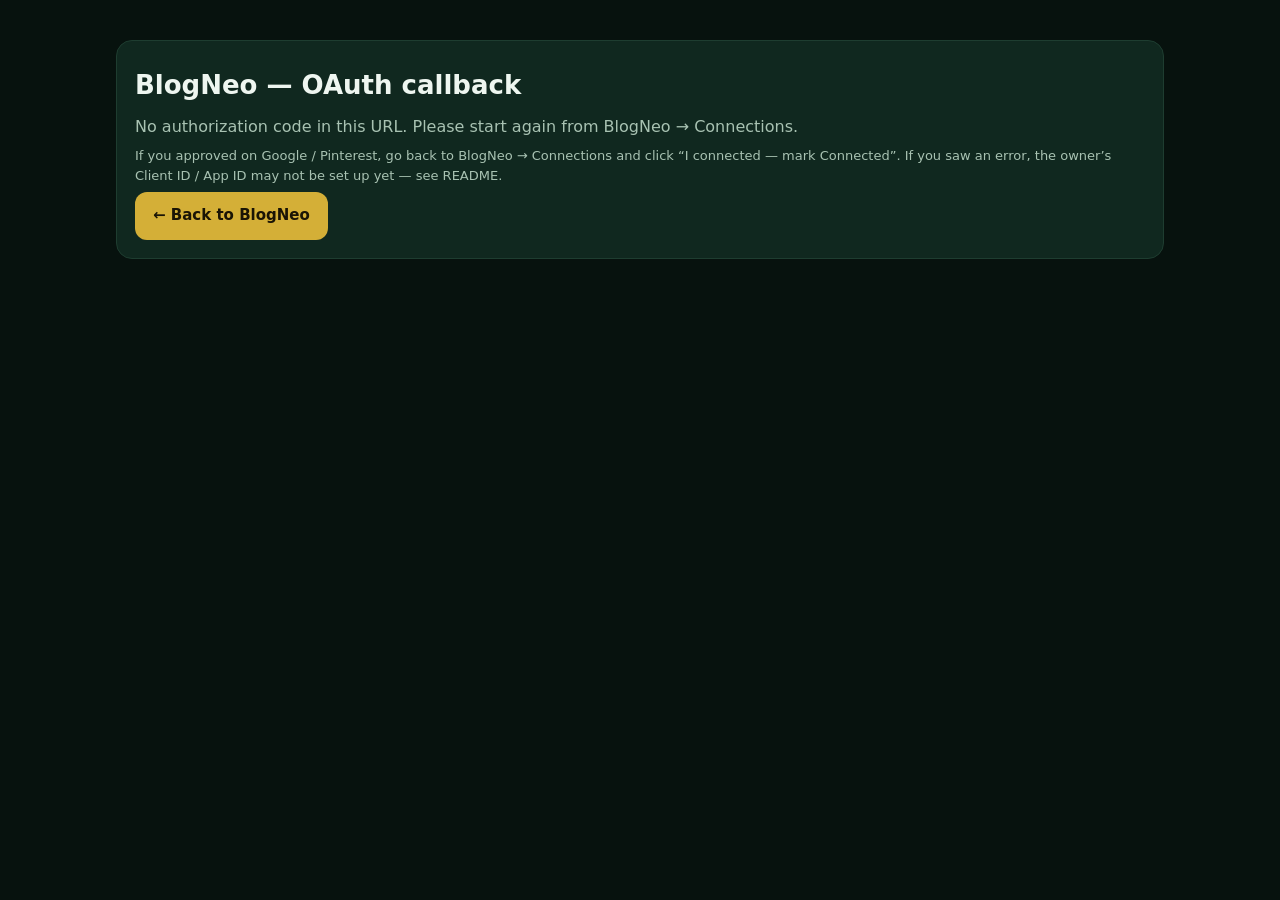
==== oauth-callback.html @ 13ff93d7 "BlogNeo MVP v1: oauth-callback.html" ====
<!DOCTYPE html>
<html lang="en">
<head>
<meta charset="UTF-8">
<meta name="viewport" content="width=device-width, initial-scale=1.0">
<title>BlogNeo — Connected</title>
<link rel="stylesheet" href="styles.css">
</head>
<body>
<main class="wrap" style="padding:40px 16px">
  <div class="card">
    <h2>BlogNeo — OAuth callback</h2>
    <p id="msg">Checking the result…</p>
    <p class="small muted">If you approved on Google / Pinterest, go back to BlogNeo → Connections and click “I connected — mark Connected”. If you saw an error, the owner’s Client ID / App ID may not be set up yet — see README.</p>
    <a class="btn" href="index.html">← Back to BlogNeo</a>
  </div>
</main>
<script>
const q = new URLSearchParams(location.search);
const el = document.getElementById('msg');
if (q.get('code')) el.textContent = 'Success — an authorization code was received. Go back to BlogNeo → Connections and confirm the connection.';
else if (q.get('error')) el.textContent = 'Authorization was not completed: ' + q.get('error') + '. Please try again from Connections.';
else el.textContent = 'No authorization code in this URL. Please start again from BlogNeo → Connections.';
</script>
</body>
</html>
---- styles.css ----
:root{
  --bg:#07120e; --bg2:#0b1f18; --card:#10281f; --card2:#0d211a;
  --line:#1e3d30; --text:#eef6f0; --muted:#a8c2b2; --gold:#d4af37;
  --gold2:#f0cd5a; --green:#1fae6b; --green2:#27c47e; --red:#e06a5a;
  --radius:16px;
}
*{box-sizing:border-box}
html{scroll-behavior:smooth}
body{margin:0;font-family:Inter,system-ui,-apple-system,Segoe UI,Roboto,Arial,sans-serif;background:var(--bg);color:var(--text);line-height:1.55}
a{color:var(--gold2)}
img,canvas{max-width:100%}
.wrap{max-width:1080px;margin:0 auto;padding:0 16px}
.topbar{position:sticky;top:0;z-index:20;background:rgba(7,18,14,.94);backdrop-filter:blur(8px);border-bottom:1px solid var(--line)}
.topbar-in{display:flex;align-items:center;gap:14px;flex-wrap:wrap;padding:12px 16px;max-width:1080px;margin:0 auto}
.logo{font-weight:900;font-size:22px;letter-spacing:.3px;white-space:nowrap}
.logo span{color:var(--gold)}
.logo small{display:block;font-size:11px;color:var(--muted);font-weight:600;letter-spacing:.4px}
.nav{display:flex;gap:6px;flex-wrap:wrap;margin-left:auto}
.nav button{background:transparent;border:1px solid transparent;color:var(--muted);padding:8px 11px;border-radius:999px;cursor:pointer;font-weight:700;font-size:13px}
.nav button:hover{color:var(--text);border-color:var(--line)}
.nav button.active{background:var(--gold);color:#1a1405;border-color:var(--gold)}
.btn{display:inline-block;background:var(--gold);color:#1a1405;border:0;padding:12px 18px;border-radius:12px;font-weight:800;cursor:pointer;font-size:15px;text-decoration:none}
.btn:hover{background:var(--gold2)}
.btn.ghost{background:transparent;color:var(--text);border:1px solid var(--line)}
.btn.green{background:var(--green);color:#04140c}
.btn.small{padding:8px 12px;font-size:13px;border-radius:10px}
.btn:disabled{opacity:.55;cursor:not-allowed}
.page{display:none;padding:28px 0 60px}
.page.active{display:block}
.hero{padding:34px 0 10px;text-align:left}
.hero h1{font-size:clamp(32px,6vw,56px);line-height:1.05;margin:8px 0 12px}
.hero h1 em{color:var(--gold);font-style:normal}
.hero p{color:var(--muted);font-size:17px;max-width:680px}
.pill{display:inline-block;background:#132e23;border:1px solid var(--line);color:var(--gold2);padding:6px 12px;border-radius:999px;font-size:13px;font-weight:700}
.grid{display:grid;gap:14px}
.g2{grid-template-columns:repeat(2,1fr)}
.g3{grid-template-columns:repeat(3,1fr)}
.g4{grid-template-columns:repeat(4,1fr)}
@media(max-width:760px){.g2,.g3,.g4{grid-template-columns:1fr 1fr}.nav{margin-left:0}}
@media(max-width:480px){.g2,.g3,.g4{grid-template-columns:1fr}}
.card{background:var(--card);border:1px solid var(--line);border-radius:var(--radius);padding:18px}
.card h3{margin:0 0 8px;font-size:17px}
.card p{color:var(--muted);margin:6px 0}
.card .big{font-size:30px;font-weight:900;line-height:1.1}
.muted{color:var(--muted)}
.small{font-size:13px}
.gold{color:var(--gold2)}
.green{color:var(--green2)}
h2{font-size:26px;margin:6px 0 10px}
h2 + p{color:var(--muted)}
label{display:block;font-weight:700;font-size:13px;margin:14px 0 6px}
input,select,textarea{width:100%;background:#08170f;border:1px solid var(--line);color:var(--text);border-radius:10px;padding:11px 12px;font-size:15px;font-family:inherit}
textarea{min-height:90px;resize:vertical}
input:focus,select:focus,textarea:focus{outline:2px solid var(--gold);outline-offset:1px}
.row{display:flex;gap:10px;flex-wrap:wrap;align-items:center}
.row>*{flex:1;min-width:140px}
.badge{display:inline-block;padding:4px 10px;border-radius:999px;font-size:12px;font-weight:800}
.badge.on{background:#123f2c;color:#7be3a8}
.badge.off{background:#3a241f;color:#f0a08f}
.badge.demo{background:#3a2f10;color:var(--gold2)}
.article{white-space:pre-wrap;background:#08170f;border:1px solid var(--line);border-radius:12px;padding:16px;font-size:15px}
.pin-canvas,.art-canvas{width:100%;border-radius:12px;border:1px solid var(--line);display:block;background:#123528}
.log{background:#08170f;border:1px solid var(--line);border-radius:12px;padding:12px;max-height:260px;overflow:auto;font-size:13px}
.log div{padding:7px 4px;border-bottom:1px solid #12291f}
.log div:last-child{border-bottom:0}
.toast{position:fixed;left:50%;bottom:18px;transform:translateX(-50%);background:#f0cd5a;color:#1a1405;padding:12px 16px;border-radius:12px;font-weight:800;z-index:99;box-shadow:0 10px 30px rgba(0,0,0,.5);max-width:92vw;text-align:center;display:none}
.switch{position:relative;display:inline-block;width:56px;height:30px;flex:0 0 auto}
.switch input{opacity:0;width:0;height:0}
.slider{position:absolute;inset:0;background:#33473c;border-radius:999px;cursor:pointer;transition:.2s}
.slider:before{content:"";position:absolute;width:22px;height:22px;left:4px;top:4px;background:#fff;border-radius:50%;transition:.2s}
.switch input:checked + .slider{background:var(--green)}
.switch input:checked + .slider:before{transform:translateX(26px)}
.price{font-size:34px;font-weight:900}
.price small{font-size:14px;color:var(--muted);font-weight:600}
.check{list-style:none;padding:0;margin:10px 0}
.check li{padding:5px 0;color:var(--muted)}
.check li:before{content:"✓ ";color:var(--green2);font-weight:900}
footer{border-top:1px solid var(--line);padding:22px 0 34px;color:var(--muted);font-size:13px}
details{background:#08170f;border:1px solid var(--line);border-radius:12px;padding:12px 14px;margin-top:12px}
details summary{cursor:pointer;font-weight:800}
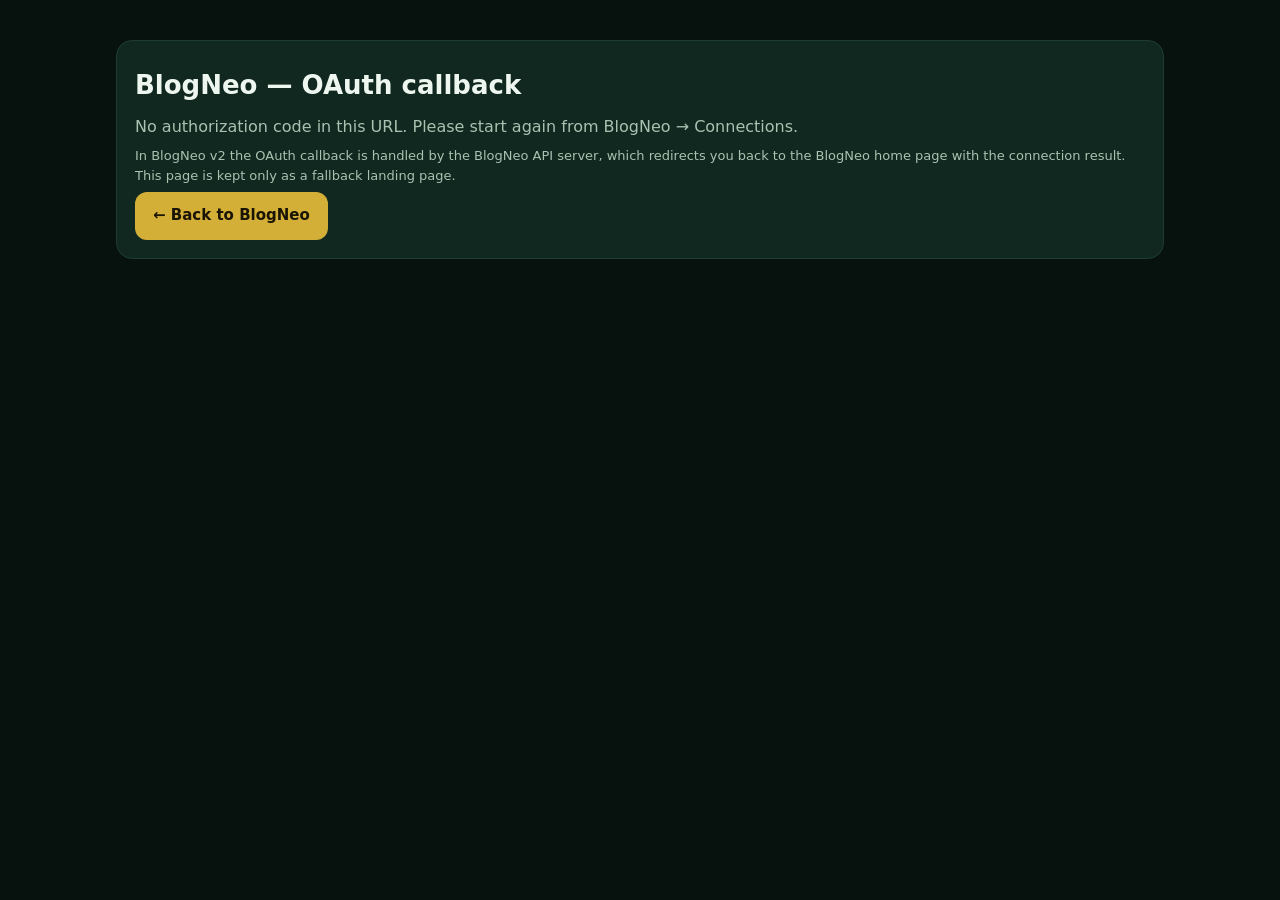
==== commit d73d1779: "BlogNeo MVP v1: oauth-callback.html" ====
--- a/oauth-callback.html
+++ b/oauth-callback.html
@@ -11,14 +11,14 @@
   <div class="card">
     <h2>BlogNeo — OAuth callback</h2>
     <p id="msg">Checking the result…</p>
-    <p class="small muted">If you approved on Google / Pinterest, go back to BlogNeo → Connections and click “I connected — mark Connected”. If you saw an error, the owner’s Client ID / App ID may not be set up yet — see README.</p>
+    <p class="small muted">In BlogNeo v2 the OAuth callback is handled by the BlogNeo API server, which redirects you back to the BlogNeo home page with the connection result. This page is kept only as a fallback landing page.</p>
     <a class="btn" href="index.html">← Back to BlogNeo</a>
   </div>
 </main>
 <script>
 const q = new URLSearchParams(location.search);
 const el = document.getElementById('msg');
-if (q.get('code')) el.textContent = 'Success — an authorization code was received. Go back to BlogNeo → Connections and confirm the connection.';
+if (q.get('code')) el.textContent = 'An authorization code was received, but this page is not the callback any more — please start again from BlogNeo → Connections (the API server handles the exchange).';
 else if (q.get('error')) el.textContent = 'Authorization was not completed: ' + q.get('error') + '. Please try again from Connections.';
 else el.textContent = 'No authorization code in this URL. Please start again from BlogNeo → Connections.';
 </script>
